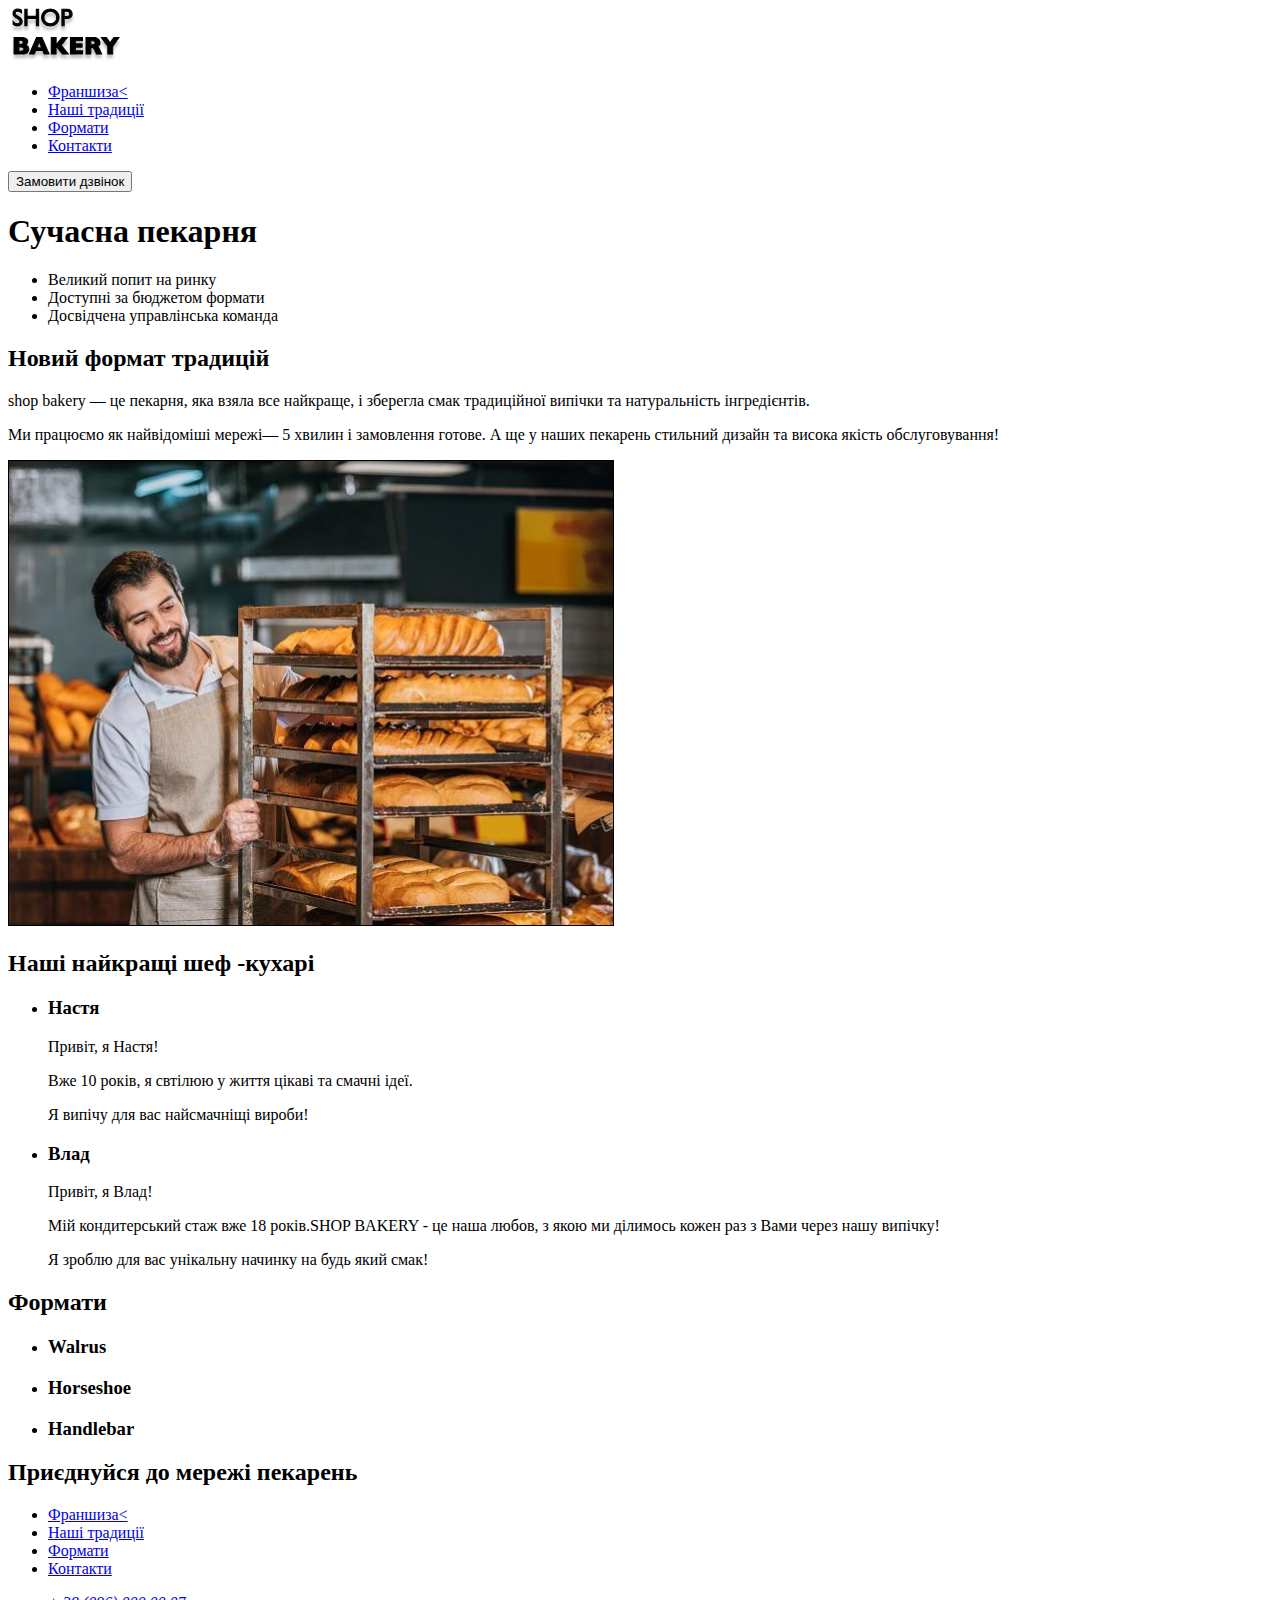
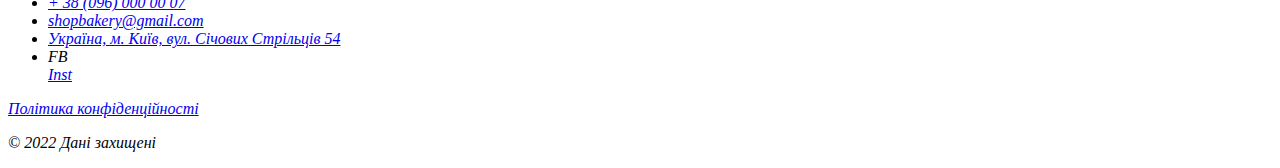
==== index.html @ 0ac26b5d "Update index.html and added images" ====
<!DOCTYPE html>
<html lang="uk">
<head>
    <meta charset="UTF-8">
    <meta name="viewport" content="width=device-width, initial-scale=1.0">
    <title>Сучасна пекарня</title>
</head>
<body>
    <header>
        <nav>
            <a href="#">
                <img src="images/logo.svg" alt="Logo">
            </a>
       

        <ul>
            <li><a href="#" target="_blank">Франшиза<</a></li>
            <li><a href="#" target="_blank" >Наші традиції</a></li>
            <li><a href="#" target="_blank">Формати</a></li>
            <li><a href="#" target="_blank">Контакти</a></li>
        </ul>
    </nav>
     <button type="submit">Замовити дзвінок</button>
    </header>
    <main>
        <section><h1>Сучасна пекарня</h1></section>

        <section>
            <ul>
                <li>Великий попит на ринку</li>
                <li>Доступні за бюджетом формати</li>
                <li>Досвідчена управлінська команда</li>
            </ul>
            <h2>Новий формат традицій</h2>
        
            <p>
                <span>shop bakery</span> — це пекарня, яка взяла все найкраще, і зберегла смак традиційної випічки та натуральність інгредієнтів.
            </p>
            <p>
                Ми працюємо як найвідоміші мережі— 
                <span>5 хвилин і замовлення готове.</span> 
                А ще у наших пекарень стильний дизайн 
                та висока якість обслуговування!
            </p>
            <img src="images/baker-man.jpeg" alt="baker-man">
        </section>
        <section>
            <h2>Наші найкращі 
                шеф -кухарі
            </h2>
                <ul>
        <li> 
            <article>
                <h3>Настя</h3>

                <p>Привіт, я Настя!</p>

                <p>Вже 10 років, я свтілюю 
                    у життя цікаві та смачні ідеї.</p>

                <p>Я випічу для вас
                    найсмачніщі вироби!</p>
            </article>
        </li>
        <li> 
            <article>
                <h3>Влад</h3>

                <p>Привіт, я Влад!</p>

                <p>Мій кондитерський стаж вже 18 років.SHOP BAKERY - це наша любов, з якою ми ділимось кожен раз з Вами через нашу випічку!</p>

                <p>Я зроблю для вас унікальну начинку на будь який смак!</p>

            </article>
        </li>
            </ul>
        </section>
        <section>
            <h2>Формати</h2>
            <ul>
                <li><article>
                    <h3 lang="en">Walrus</h3>
                </article></li>
                <li><article>
                    <h3 lang="en">Horseshoe</h3>
                </article></li>
                <li><article>
                    <h3 lang="en">Handlebar</h3>
                </article></li>  
            </ul>
            
        </section>
        <section>
            <h2>Приєднуйся до 
                мережі пекарень    </h2>
        </section>
    </main>
    <footer>
        <nav>
            <a href="#">
                <!-- logo -->
            </a>
            
    
            <ul>
                <li><a href="#" target="_blank">Франшиза<</a></li>
                <li><a href="#" target="_blank" >Наші традиції</a></li>
                <li><a href="#" target="_blank">Формати</a></li>
                <li><a href="#" target="_blank">Контакти</a></li>
            </ul>
        </nav>

        <address>
            <ul>
            <li><a href="tel:+380960000007">+ 38 (096) 000 00 07</a></li>
            <li><a href="mailto:shopbakery@gmail.com">shopbakery@gmail.com</a></li>
            <li><a href="https://maps.app.goo.gl/p3XpPYvvpxkwEWrS8">Україна, м. Київ, 
                вул. Січових Стрільців 54</a></li>
                <li><a href="#"></a>FB</li>
                <a href="#">Inst</a>
        </ul>
        <a href="#" target="_blank">Політика конфіденційності</a>
        <p>© 2022 Дані захищені</p>
        </address>
    </footer>
</body>
</html>
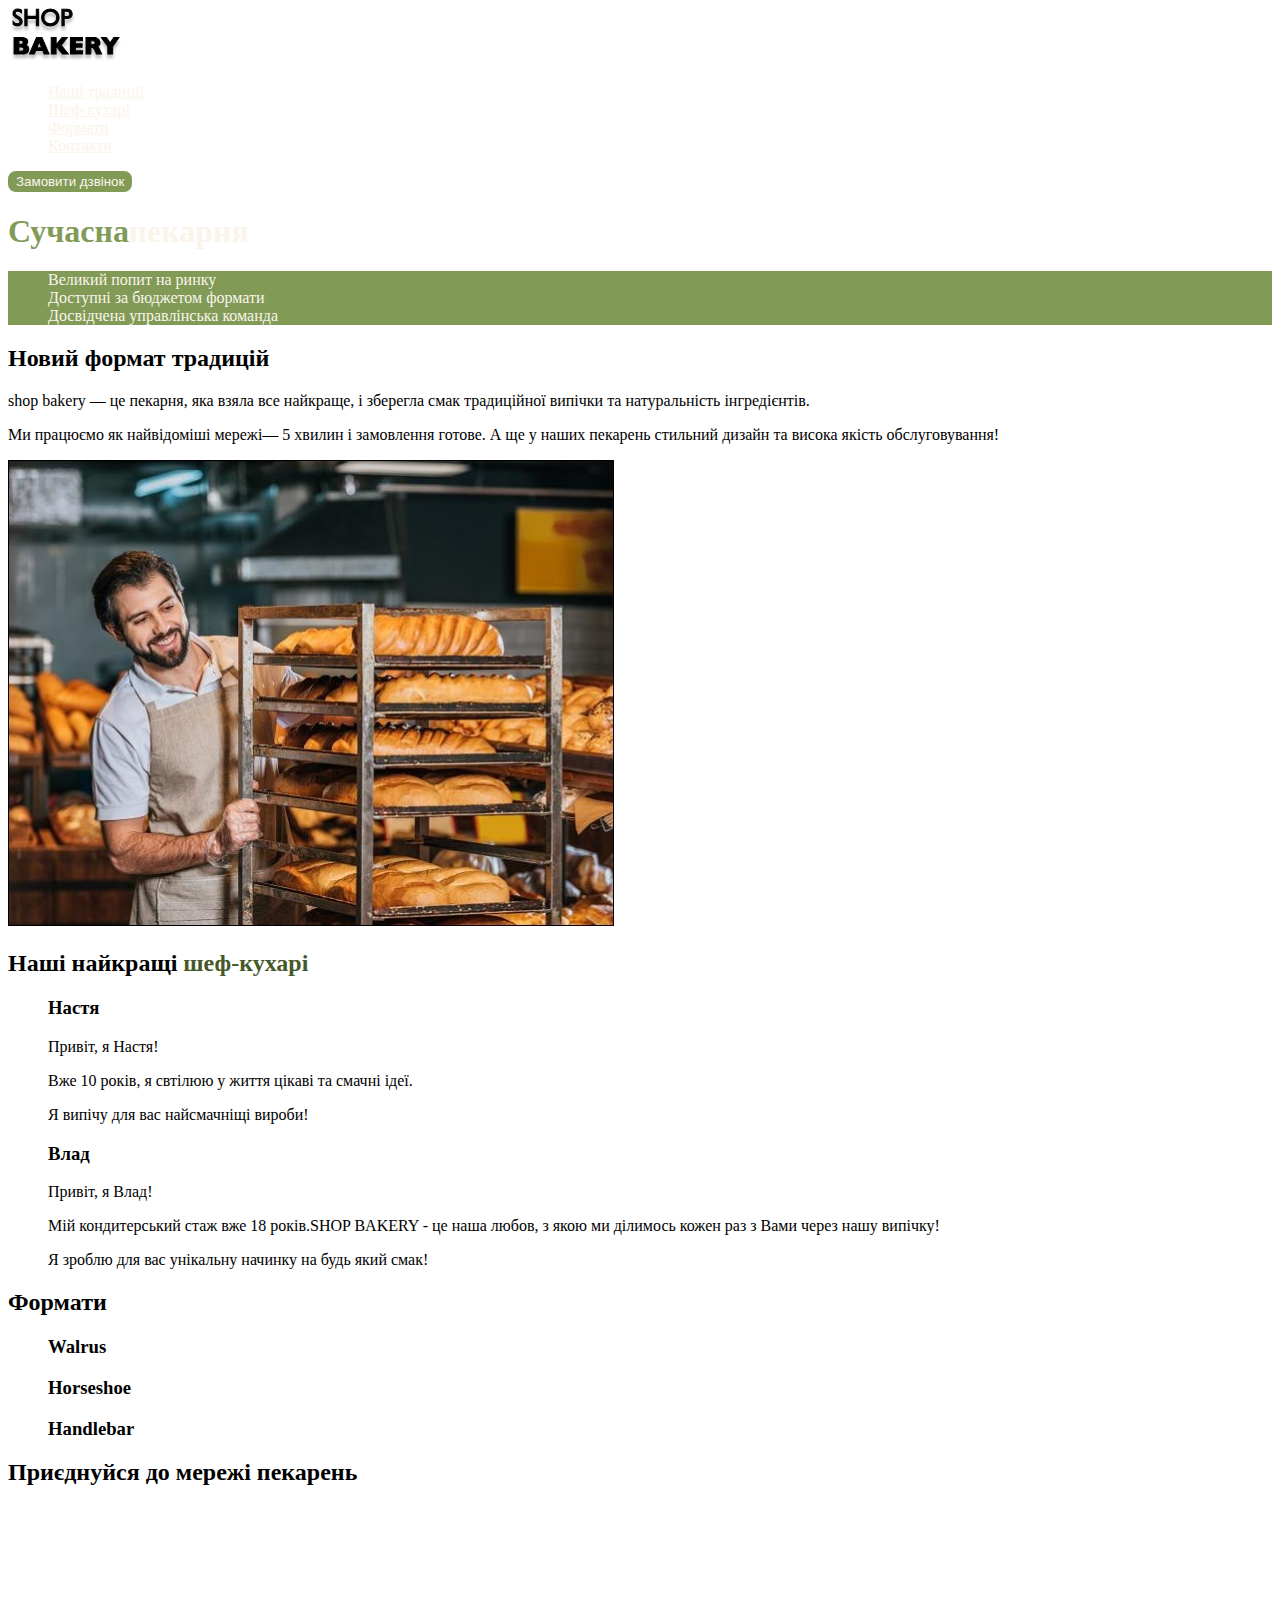
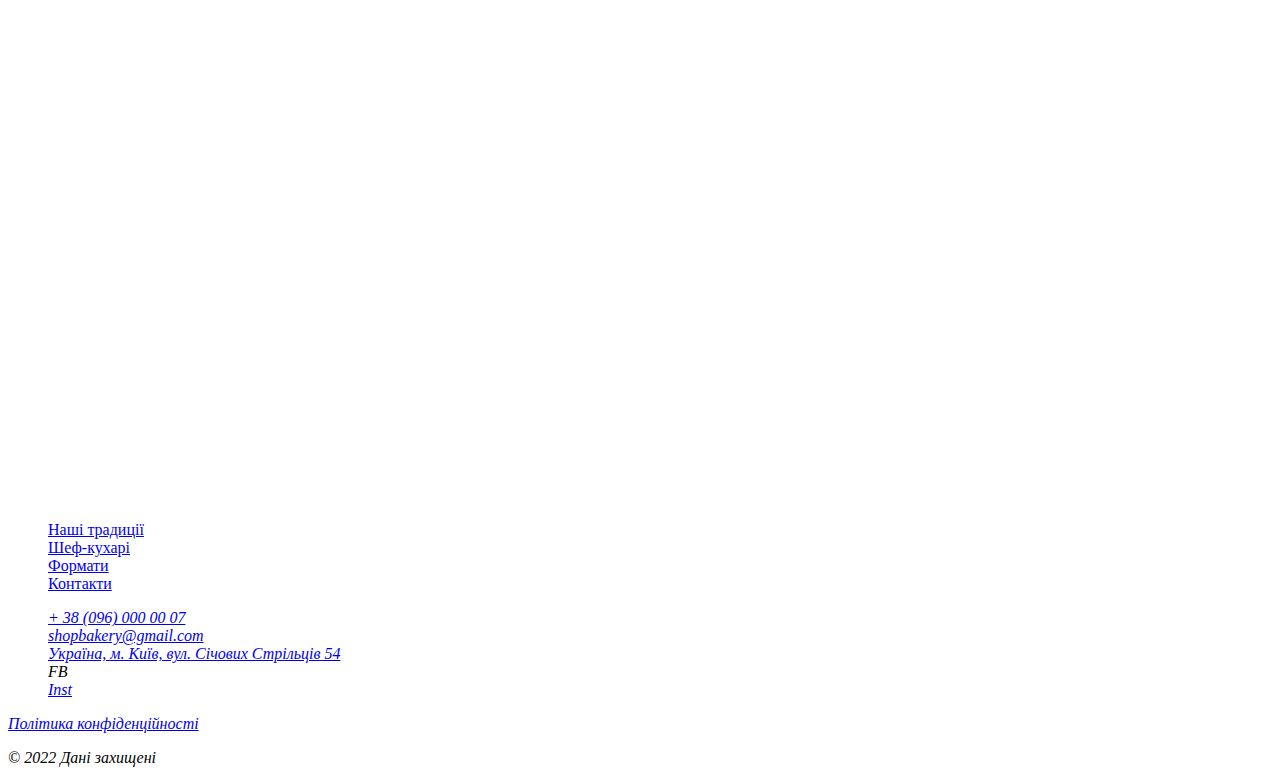
==== commit 60652043: "Add styles.css and css variables" ====
--- a/index.html
+++ b/index.html
@@ -1,128 +1,146 @@
 <!DOCTYPE html>
 <html lang="uk">
-<head>
-    <meta charset="UTF-8">
-    <meta name="viewport" content="width=device-width, initial-scale=1.0">
+  <head>
+    <meta charset="UTF-8" />
+    <meta name="viewport" content="width=device-width, initial-scale=1.0" />
+    <link rel="stylesheet" href="style.css">
     <title>Сучасна пекарня</title>
-</head>
-<body>
+  </head>
+  <body>
     <header>
-        <nav>
-            <a href="#">
-                <img src="images/logo.svg" alt="Logo">
-            </a>
-       
+      <nav>
+        <a href="index.html">
+          <img src="images/logo.svg" alt="Logo" />
+        </a>
 
         <ul>
-            <li><a href="#" target="_blank">Франшиза<</a></li>
-            <li><a href="#" target="_blank" >Наші традиції</a></li>
-            <li><a href="#" target="_blank">Формати</a></li>
-            <li><a href="#" target="_blank">Контакти</a></li>
+          <li><a class="link" href="#traditions-section" >Наші традиції</a></li>
+          <li><a class="link" href="#chefs-section" >Шеф-кухарі</a></li>
+          <li><a class="link" href="#formats-section" >Формати</a></li>
+          <li><a class="link" href="#contacts-section" >Контакти</a></li>
         </ul>
-    </nav>
-     <button type="submit">Замовити дзвінок</button>
+      </nav>
+      <button type="submit" class="button">Замовити дзвінок</button>
     </header>
+
     <main>
-        <section><h1>Сучасна пекарня</h1></section>
+      <section class="main-section">
+        <h1 class="hero-title"><span class="accent">Сучасна</span>пекарня</h1>
+        </section>
 
-        <section>
-            <ul>
-                <li>Великий попит на ринку</li>
-                <li>Доступні за бюджетом формати</li>
-                <li>Досвідчена управлінська команда</li>
-            </ul>
-            <h2>Новий формат традицій</h2>
-        
-            <p>
-                <span>shop bakery</span> — це пекарня, яка взяла все найкраще, і зберегла смак традиційної випічки та натуральність інгредієнтів.
-            </p>
-            <p>
-                Ми працюємо як найвідоміші мережі— 
-                <span>5 хвилин і замовлення готове.</span> 
-                А ще у наших пекарень стильний дизайн 
-                та висока якість обслуговування!
-            </p>
-            <img src="images/baker-man.jpeg" alt="baker-man">
-        </section>
-        <section>
-            <h2>Наші найкращі 
-                шеф -кухарі
-            </h2>
-                <ul>
-        <li> 
+      <section id="traditions-section">
+        <ul class="advantages-list">
+          <li>Великий попит на ринку</li>
+          <li>Доступні за бюджетом формати</li>
+          <li>Досвідчена управлінська команда</li>
+        </ul>
+        <h2 class="section-title">Новий формат традицій</h2>
+
+        <p>
+          <span>shop bakery</span> — це пекарня, яка взяла все найкраще, і
+          зберегла смак традиційної випічки та натуральність інгредієнтів.
+        </p>
+        <p>
+          Ми працюємо як найвідоміші мережі—
+          <span>5 хвилин і замовлення готове.</span>
+          А ще у наших пекарень стильний дизайн та висока якість обслуговування!
+        </p>
+        <img src="images/baker-man.jpeg" alt="baker-man" />
+      </section>
+      <section id="chefs-section">
+        <h2 class="section-title">Наші найкращі <span class="accent">шеф-кухарі</span></h2>
+        <ul>
+          <li>
             <article>
-                <h3>Настя</h3>
+              <h3>Настя</h3>
 
-                <p>Привіт, я Настя!</p>
+              <p>Привіт, я Настя!</p>
 
-                <p>Вже 10 років, я свтілюю 
-                    у життя цікаві та смачні ідеї.</p>
+              <p>Вже 10 років, я свтілюю у життя цікаві та смачні ідеї.</p>
 
-                <p>Я випічу для вас
-                    найсмачніщі вироби!</p>
+              <p>Я випічу для вас найсмачніщі вироби!</p>
             </article>
-        </li>
-        <li> 
+          </li>
+          <li>
             <article>
-                <h3>Влад</h3>
+              <h3>Влад</h3>
 
-                <p>Привіт, я Влад!</p>
+              <p>Привіт, я Влад!</p>
 
-                <p>Мій кондитерський стаж вже 18 років.SHOP BAKERY - це наша любов, з якою ми ділимось кожен раз з Вами через нашу випічку!</p>
+              <p>
+                Мій кондитерський стаж вже 18 років.SHOP BAKERY - це наша любов,
+                з якою ми ділимось кожен раз з Вами через нашу випічку!
+              </p>
 
-                <p>Я зроблю для вас унікальну начинку на будь який смак!</p>
-
+              <p>Я зроблю для вас унікальну начинку на будь який смак!</p>
             </article>
-        </li>
-            </ul>
-        </section>
-        <section>
-            <h2>Формати</h2>
-            <ul>
-                <li><article>
-                    <h3 lang="en">Walrus</h3>
-                </article></li>
-                <li><article>
-                    <h3 lang="en">Horseshoe</h3>
-                </article></li>
-                <li><article>
-                    <h3 lang="en">Handlebar</h3>
-                </article></li>  
-            </ul>
-            
-        </section>
-        <section>
-            <h2>Приєднуйся до 
-                мережі пекарень    </h2>
-        </section>
+          </li>
+        </ul>
+      </section>
+      <section id="formats-section">
+        <h2 class="section-title">Формати</h2>
+        <ul>
+          <li>
+            <article>
+              <h3 lang="en">Walrus</h3>
+            </article>
+          </li>
+          <li>
+            <article>
+              <h3 lang="en">Horseshoe</h3>
+            </article>
+          </li>
+          <li>
+            <article>
+              <h3 lang="en">Handlebar</h3>
+            </article>
+          </li>
+        </ul>
+      </section>
+      <section id="contacts-section">
+        <h2 class="section-title">Приєднуйся до мережі пекарень</h2>
+        <iframe
+          src="https://www.google.com/maps/embed?pb=!1m18!1m12!1m3!1d2621.8318039093447!2d24.711338500000004!3d48.918596699999995!2m3!1f0!2f0!3f0!3m2!1i1024!2i768!4f13.1!3m3!1m2!1s0x4730c16a57c7bf29%3A0x1db5cf2def39c858!2z0LLRg9C70LjRhtGPINCh0ZbRh9C-0LLQuNGFINGB0YLRgNGW0LvRjNGG0ZbQsiwgNTQsINCG0LLQsNC90L4t0KTRgNCw0L3QutGW0LLRgdGM0LosINCG0LLQsNC90L4t0KTRgNCw0L3QutGW0LLRgdGM0LrQsCDQvtCx0LvQsNGB0YLRjCwgNzYwMDA!5e0!3m2!1suk!2sua!4v1707499186514!5m2!1suk!2sua"
+          width="603"
+          height="595"
+          style="border: 0"
+          allowfullscreen=""
+          loading="lazy"
+          referrerpolicy="no-referrer-when-downgrade"
+        ></iframe>
+      </section>
     </main>
     <footer>
-        <nav>
-            <a href="#">
-                <!-- logo -->
-            </a>
-            
-    
-            <ul>
-                <li><a href="#" target="_blank">Франшиза<</a></li>
-                <li><a href="#" target="_blank" >Наші традиції</a></li>
-                <li><a href="#" target="_blank">Формати</a></li>
-                <li><a href="#" target="_blank">Контакти</a></li>
-            </ul>
-        </nav>
+      <nav>
+        <a href="#">
+          <!-- logo -->
+        </a>
 
-        <address>
-            <ul>
-            <li><a href="tel:+380960000007">+ 38 (096) 000 00 07</a></li>
-            <li><a href="mailto:shopbakery@gmail.com">shopbakery@gmail.com</a></li>
-            <li><a href="https://maps.app.goo.gl/p3XpPYvvpxkwEWrS8">Україна, м. Київ, 
-                вул. Січових Стрільців 54</a></li>
-                <li><a href="#"></a>FB</li>
-                <a href="#">Inst</a>
+        <ul>
+            <li><a href="#traditions-section" >Наші традиції</a></li>
+            <li><a href="#chefs-section" >Шеф-кухарі</a></li>
+            <li><a href="#formats-section" >Формати</a></li>
+            <li><a href="#contacts-section" >Контакти</a></li>
+        </ul>
+      </nav>
+
+      <address>
+        <ul>
+          <li><a href="tel:+380960000007">+ 38 (096) 000 00 07</a></li>
+          <li>
+            <a href="mailto:shopbakery@gmail.com">shopbakery@gmail.com</a>
+          </li>
+          <li>
+            <a href="https://maps.app.goo.gl/p3XpPYvvpxkwEWrS8"
+              >Україна, м. Київ, вул. Січових Стрільців 54</a
+            >
+          </li>
+          <li><a href="#"></a>FB</li>
+          <li><a href="#">Inst</a></li>
         </ul>
         <a href="#" target="_blank">Політика конфіденційності</a>
-        <p>© 2022 Дані захищені</p>
-        </address>
+        <p>&copy; 2022 Дані захищені</p>
+      </address>
     </footer>
-</body>
-</html>+  </body>
+</html>
--- a/style.css
+++ b/style.css
@@ -0,0 +1,49 @@
+:root{
+    --color-primary-dark: rgb(49, 38, 26);
+    --color-primary-light: rgb(250, 244, 234);
+    --color-brand-light: rgb(129, 155, 87);
+    --color-brand-dark: rgb(70, 89, 41);
+}
+
+body{
+    color:(--color-primary-dark);
+}
+
+/* Base */
+ul{
+    list-style: none;
+}
+/* Buttons */
+.button{
+    background-color: var(--color-brand-light);
+    border: 2px solid var(--color-brand-light);
+    border-radius: 8px;
+    color: var(--color-primary-light);
+    cursor: pointer;
+}
+.button:hover{
+    color: var(--color-brand-dark);
+    background-color:transparent;
+}
+/* Links */
+.link{
+    color: var(--color-primary-light);
+}
+.link:hover{
+    color: var(--color-brand-light);
+}
+/*  */
+.hero-title{
+    color: var(--color-primary-light);
+}
+.hero-title .accent{
+    color: var(--color-brand-light);
+}
+/* advantages section */
+.advantages-list{
+    background-color: var(--color-brand-light);
+    color: var(--color-primary-light);
+}
+.section-title .accent{
+    color: var(--color-brand-dark);
+}